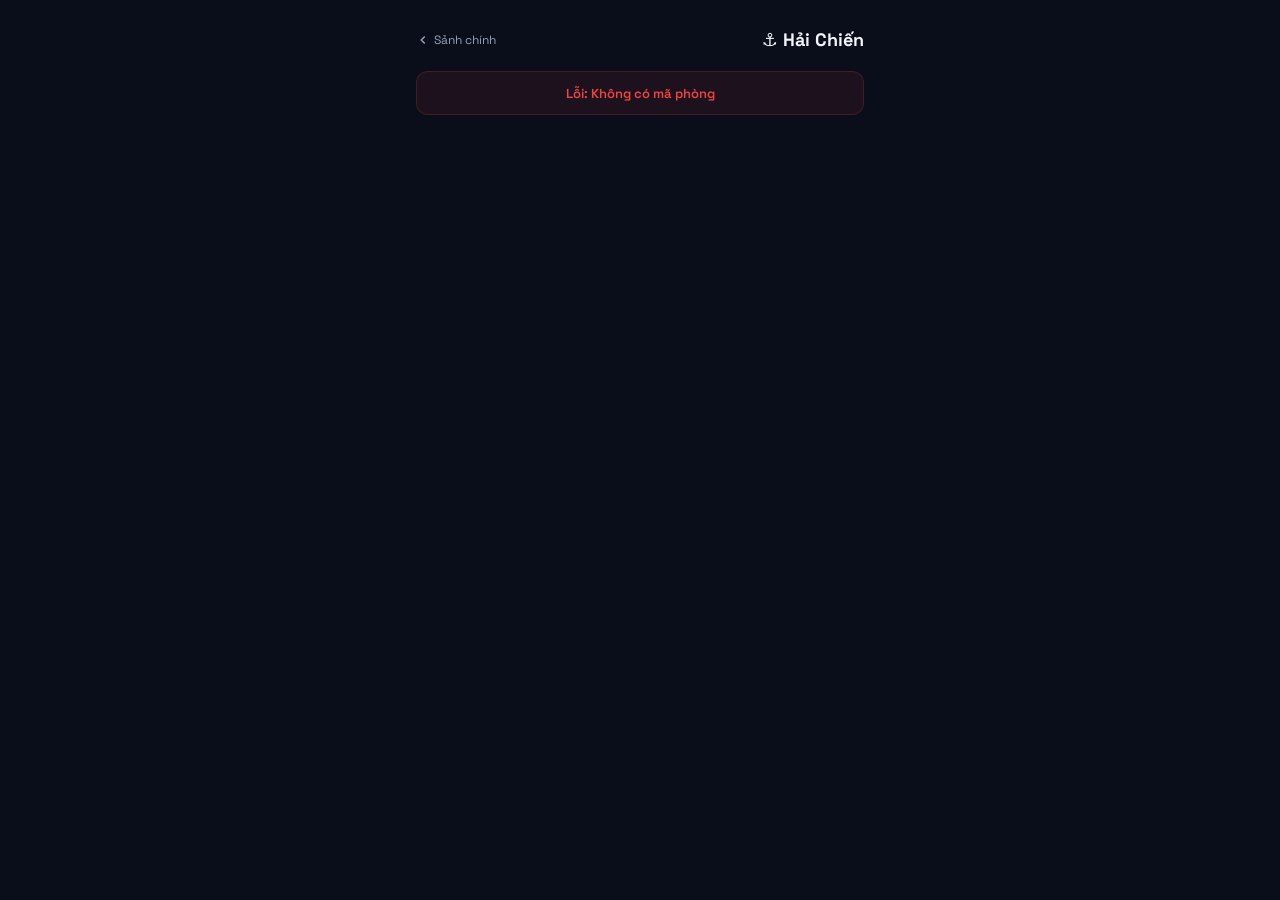
==== battleship.html @ e8cee05b "feat: implement themed win/loss modal UI with animations and dynamic styling" ====
<!DOCTYPE html>
<html lang="vi">
<head>
  <meta charset="UTF-8" />
  <meta name="viewport" content="width=device-width, initial-scale=1.0, maximum-scale=1.0, user-scalable=no" />
  <meta name="description" content="Hải Chiến - Battleship Online 2 người chơi" />
  <meta name="theme-color" content="#0a0e1a" />
  <link rel="icon" type="image/png" href="img/nghuy.png" />
  <title>Hải Chiến — Battleship</title>
  <style>
    @import url('https://fonts.googleapis.com/css2?family=Space+Grotesk:wght@400;500;600;700&display=swap');
    :root {
      --bg: #0a0e1a; --bg-card: #111827; --bg-cell: #1e293b; --border: #1e293b;
      --text: #f1f5f9; --text-muted: #94a3b8; --text-dim: #475569;
      --accent: #3b82f6; --accent-glow: rgba(59,130,246,0.15);
      --ship: #6366f1; --hit: #ef4444; --miss: #475569;
      --water: #0c4a6e; --water-light: #0e7490;
      --cell-size: min(8.5vw, 36px);
    }
    * { margin:0; padding:0; box-sizing:border-box; font-family:'Space Grotesk',system-ui,sans-serif; -webkit-tap-highlight-color:transparent; }
    body { background:var(--bg); color:var(--text); min-height:100vh; user-select:none; -webkit-user-select:none; }
    .container { max-width:480px; margin:0 auto; padding:16px; min-height:100vh; display:flex; flex-direction:column; }
    .header { display:flex; align-items:center; justify-content:space-between; padding:12px 0; margin-bottom:8px; }
    .header h1 { font-size:18px; font-weight:700; }
    .header-back { background:none; border:none; color:var(--text-muted); cursor:pointer; display:flex; align-items:center; gap:4px; font-size:12px; font-family:inherit; transition:color 0.2s; text-decoration:none; }
    .header-back:hover { color:var(--text); }

    .status-bar {
      background:var(--bg-card); border:1px solid var(--border); border-radius:12px;
      padding:12px 16px; margin-bottom:12px; text-align:center; font-size:13px; font-weight:600;
      color:var(--text-muted); min-height:44px; display:flex; align-items:center; justify-content:center;
      transition:all 0.3s ease;
    }
    .status-bar.hit { color:var(--hit); background:rgba(239,68,68,0.08); border-color:rgba(239,68,68,0.2); }
    .status-bar.miss { color:var(--miss); }
    .status-bar.info { color:var(--accent); background:var(--accent-glow); border-color:rgba(59,130,246,0.2); }
    .status-bar.success { color:#22c55e; background:rgba(34,197,94,0.08); border-color:rgba(34,197,94,0.2); }
    .status-bar.waiting { color:#f59e0b; background:rgba(245,158,11,0.08); border-color:rgba(245,158,11,0.2); }

    .grid-wrapper { display:flex; flex-direction:column; align-items:center; }
    .grid-label { font-size:11px; font-weight:600; color:var(--text-dim); text-transform:uppercase; letter-spacing:2px; margin-bottom:8px; }
    .grid-container { display:flex; flex-direction:column; gap:0; }
    .grid-header { display:flex; gap:0; margin-left:calc(var(--cell-size) + 2px); margin-bottom:2px; }
    .grid-header span { width:var(--cell-size); height:16px; display:flex; align-items:center; justify-content:center; font-size:10px; font-weight:600; color:var(--text-dim); margin-right:2px; }
    .grid-row { display:flex; gap:0; align-items:center; margin-bottom:2px; }
    .row-label { width:var(--cell-size); height:var(--cell-size); display:flex; align-items:center; justify-content:center; font-size:10px; font-weight:600; color:var(--text-dim); margin-right:2px; }

    .cell {
      width:var(--cell-size); height:var(--cell-size); background:var(--water);
      border:1px solid rgba(14,116,144,0.3); border-radius:4px; cursor:pointer;
      transition:all 0.15s ease; display:flex; align-items:center; justify-content:center;
      font-size:14px; font-weight:700; margin-right:2px; position:relative; overflow:hidden;
    }
    .cell::before { content:''; position:absolute; inset:0; background:linear-gradient(135deg,rgba(255,255,255,0.05) 0%,transparent 60%); pointer-events:none; }
    .cell:hover:not(.hit):not(.miss):not(.disabled):not(.sunk) { background:var(--water-light); border-color:rgba(14,116,144,0.6); transform:scale(1.05); z-index:1; }
    .cell.disabled { cursor:default; }
    .cell.ship { background:var(--ship); border-color:rgba(99,102,241,0.5); }
    .cell.ship-start { overflow:visible !important; z-index:3; }
    .ship-overlay-img {
      position:absolute; top:0; left:0; pointer-events:none;
      object-fit:fill; filter:brightness(0) invert(1); opacity:0.8;
    }
    .ship-overlay-img.faded { opacity:0.25; z-index:1; }

    /* Timer bar */
    .timer-wrap { display:flex; align-items:center; gap:6px; margin:6px 0 8px; }
    .timer-track { flex:1; height:4px; background:rgba(255,255,255,0.06); border-radius:4px; overflow:hidden; }
    .timer-fill { height:100%; background:var(--accent); border-radius:4px; transition:width 0.3s linear; }
    .timer-fill.warning { background:#f59e0b; }
    .timer-fill.danger { background:#ef4444; }
    .timer-text { font-size:11px; font-weight:600; color:var(--text-dim); width:28px; text-align:right; font-variant-numeric:tabular-nums; }

    /* Header action buttons */
    .header-actions { display:flex; align-items:center; gap:4px; }
    .header-btn { width:28px; height:28px; display:flex; align-items:center; justify-content:center; border-radius:7px; border:none; cursor:pointer; transition:all 0.2s; font-family:inherit; }
    .header-btn-pause { background:rgba(255,255,255,0.06); color:var(--text-muted); }
    .header-btn-pause:hover { background:rgba(255,255,255,0.1); color:var(--text); }
    .header-btn-surrender { background:rgba(239,68,68,0.1); border:1px solid rgba(239,68,68,0.2); color:#f87171; }
    .header-btn-surrender:hover { background:rgba(239,68,68,0.2); }

    /* Pause modal */
    .modal-pause { position:fixed; inset:0; z-index:60; display:none; align-items:center; justify-content:center; padding:24px; background:rgba(0,0,0,0.85); backdrop-filter:blur(12px); animation:fadeIn 0.2s ease; }
    .modal-pause.active { display:flex; }
    .modal-pause-content { background:var(--bg-card); border:1px solid var(--border); border-radius:20px; padding:32px; width:100%; max-width:340px; text-align:center; }
    .modal-pause-content h2 { font-size:18px; font-weight:700; margin-bottom:8px; }
    .modal-pause-content p { color:var(--text-muted); font-size:13px; margin-bottom:24px; }

    .cell.ship-preview { background:rgba(99,102,241,0.4); border-color:rgba(99,102,241,0.6); }
    .cell.ship-preview-invalid { background:rgba(239,68,68,0.3); border-color:rgba(239,68,68,0.5); }
    .cell.hit { background:var(--hit); border-color:rgba(239,68,68,0.6); animation:hitPulse 0.4s ease; }
    .cell.hit::after { content:'✕'; color:white; font-size:16px; font-weight:700; }
    .cell.miss { background:var(--miss); border-color:rgba(71,85,105,0.5); opacity:0.7; }
    .cell.miss::after { content:'•'; color:rgba(255,255,255,0.4); font-size:20px; }
    .cell.sunk { background:#991b1b; border-color:#7f1d1d; }
    .cell.sunk::after { content:'✕'; color:#fca5a5; font-size:16px; font-weight:700; }

    @keyframes hitPulse { 0%{transform:scale(1)} 50%{transform:scale(1.2);box-shadow:0 0 16px rgba(239,68,68,0.5)} 100%{transform:scale(1)} }

    .ship-list { display:flex; flex-wrap:wrap; gap:8px; justify-content:center; margin:12px 0; }
    .ship-card {
      display:flex; flex-direction:column; align-items:center; gap:4px; padding:8px 10px;
      border-radius:10px; background:rgba(99,102,241,0.08); border:1.5px solid rgba(99,102,241,0.2);
      cursor:pointer; transition:all 0.2s; min-width:60px; position:relative;
    }
    .ship-card img { height:28px; object-fit:contain; filter:brightness(0) invert(0.7); transition:filter 0.2s; pointer-events:none; }
    .ship-card .ship-label { font-size:9px; font-weight:600; color:#a5b4fc; white-space:nowrap; }
    .ship-card.active { background:rgba(99,102,241,0.2); border-color:rgba(99,102,241,0.6); box-shadow:0 0 14px rgba(99,102,241,0.2); transform:scale(1.05); }
    .ship-card.active img { filter:brightness(0) invert(1); }
    .ship-card.placed { background:rgba(34,197,94,0.1); border-color:rgba(34,197,94,0.25); opacity:0.5; cursor:default; pointer-events:none; }
    .ship-card.placed img { filter:brightness(0) invert(0.4); }
    .ship-card.placed .ship-label { color:#86efac; text-decoration:line-through; }
    .ship-card.placed::after { content:'✓'; position:absolute; top:2px; right:4px; font-size:10px; color:#86efac; }
    .ship-tag { font-size:11px; font-weight:600; padding:5px 10px; border-radius:8px; background:rgba(99,102,241,0.1); border:1px solid rgba(99,102,241,0.25); color:#a5b4fc; transition:all 0.2s; }
    .ship-tag.active { background:rgba(99,102,241,0.2); border-color:rgba(99,102,241,0.5); color:#c7d2fe; box-shadow:0 0 10px rgba(99,102,241,0.15); }
    .ship-tag.placed { background:rgba(34,197,94,0.1); border-color:rgba(34,197,94,0.25); color:#86efac; text-decoration:line-through; opacity:0.6; }

    .btn-ready { background:linear-gradient(135deg,#22c55e,#16a34a); color:white; font-size:15px; font-weight:700; border:none; border-radius:12px; padding:14px 32px; cursor:pointer; transition:all 0.2s; letter-spacing:0.5px; width:100%; max-width:320px; margin:8px auto 0; display:none; }
    .btn-ready:hover { background:linear-gradient(135deg,#16a34a,#15803d); transform:scale(1.02); }
    .btn-ready:active { transform:scale(0.97); }
    .btn-ready.show { display:block; animation:fadeIn 0.3s ease; }

    .btn { font-family:inherit; font-size:14px; font-weight:600; border:none; border-radius:12px; padding:12px 24px; cursor:pointer; transition:all 0.2s ease; letter-spacing:0.3px; }
    .btn:active { transform:scale(0.97); }
    .btn-primary { background:var(--accent); color:white; }
    .btn-primary:hover { background:#2563eb; }
    .btn-primary:disabled { opacity:0.3; cursor:not-allowed; transform:none; }
    .btn-outline { background:transparent; color:var(--text-muted); border:1.5px solid var(--border); }
    .btn-outline:hover { border-color:#334155; color:var(--text); }
    .btn-danger { background:rgba(239,68,68,0.15); color:var(--hit); border:1px solid rgba(239,68,68,0.2); }
    .controls { display:flex; gap:8px; justify-content:center; margin:12px 0; flex-wrap:wrap; }

    .overlay { position:fixed; inset:0; z-index:100; background:rgba(0,0,0,0.92); backdrop-filter:blur(20px); display:flex; flex-direction:column; align-items:center; justify-content:center; text-align:center; padding:32px; animation:fadeIn 0.3s ease; }
    .overlay.hidden { display:none; }
    .overlay h2 { font-size:24px; font-weight:700; margin-bottom:8px; }
    .overlay p { color:var(--text-muted); font-size:14px; margin-bottom:32px; }
    .overlay .emoji { font-size:56px; margin-bottom:16px; }
    @keyframes fadeIn { from{opacity:0} to{opacity:1} }

    .scoreboard { display:flex; gap:12px; justify-content:center; margin:8px 0 12px; }
    .score-card { background:var(--bg-card); border:1px solid var(--border); border-radius:10px; padding:8px 16px; text-align:center; min-width:80px; }
    .score-card.active { border-color:var(--accent); box-shadow:0 0 12px var(--accent-glow); }
    .score-card .label { font-size:10px; color:var(--text-dim); text-transform:uppercase; letter-spacing:1px; margin-bottom:2px; }
    .score-card .value { font-size:20px; font-weight:700; }
    .score-card .sub { font-size:10px; color:var(--text-dim); margin-top:2px; }

    .waiting-dots::after { content:''; animation:dots 1.5s steps(4,end) infinite; }
    @keyframes dots { 0%{content:''} 25%{content:'.'} 50%{content:'..'} 75%{content:'...'} }

    /* My grid (small preview) */
    .my-grid-preview { margin-top:8px; }
    .my-grid-preview .grid-label { font-size:9px; margin-bottom:4px; }
    .my-grid-preview .cell { width:calc(var(--cell-size) * 0.55); height:calc(var(--cell-size) * 0.55); font-size:8px; margin-right:1px; border-radius:2px; }
    .my-grid-preview .cell::after { font-size:8px; }
    .my-grid-preview .grid-header span { width:calc(var(--cell-size) * 0.55); height:12px; font-size:7px; margin-right:1px; }
    .my-grid-preview .row-label { width:calc(var(--cell-size) * 0.55); height:calc(var(--cell-size) * 0.55); font-size:7px; margin-right:1px; }
    .my-grid-preview .grid-row { margin-bottom:1px; }
    .my-grid-preview .grid-header { margin-left:calc(var(--cell-size) * 0.55 + 1px); }
    .my-grid-preview .ship-overlay-img { opacity:0.6; }
    .my-grid-preview .cell.ship-start { overflow:visible !important; z-index:3; }

    /* Hide ships mode */
    .ships-hidden .cell.ship { background:var(--water); border-color:rgba(14,116,144,0.3); }
    .ships-hidden .ship-overlay-img { display:none !important; }

    .my-grid-toggle { display:flex; align-items:center; gap:6px; justify-content:center; margin:6px 0 2px; cursor:pointer; color:var(--text-dim); font-size:11px; font-weight:600; transition:color 0.2s; }
    .my-grid-toggle:hover { color:var(--text-muted); }
    .my-grid-toggle svg { flex-shrink:0; }

    .opponent-ships { display:flex; gap:4px; flex-wrap:wrap; justify-content:center; margin:6px 0; }
    .oship { font-size:10px; padding:3px 8px; border-radius:6px; background:rgba(99,102,241,0.1); border:1px solid rgba(99,102,241,0.2); color:#a5b4fc; }
    .oship.sunk { background:rgba(239,68,68,0.1); border-color:rgba(239,68,68,0.3); color:#fca5a5; text-decoration:line-through; }

    .btn-surrender { background:rgba(239,68,68,0.1); color:#f87171; border:1px solid rgba(239,68,68,0.2); font-size:11px; font-weight:600; padding:8px 16px; border-radius:10px; cursor:pointer; transition:all 0.2s; display:flex; align-items:center; gap:5px; margin:8px auto 0; font-family:inherit; }
    .btn-surrender:hover { background:rgba(239,68,68,0.2); border-color:rgba(239,68,68,0.4); }

    /* Waiting screen (same as GMS) */
    .screen-waiting { position:fixed; inset:0; z-index:90; background:var(--bg); display:none; flex-direction:column; align-items:center; justify-content:center; text-align:center; padding:24px; animation:fadeIn 0.25s ease; }
    .screen-waiting.active { display:flex; }
    .pulse-ring { position:relative; }
    .pulse-ring::before { content:''; position:absolute; inset:-8px; border-radius:50%; border:2px solid var(--accent); opacity:0; animation:pulseRing 2s ease-out infinite; }
    @keyframes pulseRing { 0%{transform:scale(0.8);opacity:0.6} 100%{transform:scale(1.4);opacity:0} }
    .room-code { font-size:40px; font-weight:700; letter-spacing:14px; padding-left:14px; color:var(--text); }
    .btn-back { background:transparent; color:var(--text-muted); font-weight:500; border-radius:12px; border:1.5px solid var(--border); cursor:pointer; transition:all 0.2s ease; font-size:14px; padding:10px 32px; font-family:inherit; }
    .btn-back:hover { border-color:#334155; color:var(--text); }
    .btn-back:active { transform:scale(0.97); }
    
    /* Win/Loss Modal Styles */
    .modal-overlay.win-modal { background: radial-gradient(circle at center, rgba(34,197,94,0.15) 0%, rgba(0,0,0,0.85) 100%); }
    .win-content { border-color: rgba(34,197,94,0.4) !important; box-shadow: 0 0 40px rgba(34,197,94,0.15), inset 0 0 20px rgba(34,197,94,0.05); background: linear-gradient(180deg, #111827 0%, rgba(17,24,39,0.95) 100%) !important; }
    .win-title { background: linear-gradient(135deg, #4ade80 0%, #22c55e 100%); -webkit-background-clip: text; background-clip: text; -webkit-text-fill-color: transparent; text-shadow: 0 0 20px rgba(34,197,94,0.3); }

    .modal-overlay.lose-modal { background: radial-gradient(circle at center, rgba(239,68,68,0.15) 0%, rgba(0,0,0,0.85) 100%); }
    .lose-content { border-color: rgba(239,68,68,0.4) !important; box-shadow: 0 0 40px rgba(239,68,68,0.15), inset 0 0 20px rgba(239,68,68,0.05); background: linear-gradient(180deg, #111827 0%, rgba(17,24,39,0.95) 100%) !important; }
    .lose-title { background: linear-gradient(135deg, #f87171 0%, #ef4444 100%); -webkit-background-clip: text; background-clip: text; -webkit-text-fill-color: transparent; }

    .result-icon-wrapper { position: relative; width: 80px; height: 80px; margin: 0 auto 16px; display: flex; align-items: center; justify-content: center; }
    .result-icon-bg { position: absolute; inset: 0; border-radius: 50%; opacity: 0.2; animation: pulseRing 2s infinite; }
    .win-icon-bg { background: #22c55e; }
    .lose-icon-bg { background: #ef4444; }
    .result-icon-inner { position: relative; z-index: 2; font-size: 40px; filter: drop-shadow(0 4px 8px rgba(0,0,0,0.5)); animation: modalPop2 0.5s cubic-bezier(0.175, 0.885, 0.32, 1.275) backwards; transform-origin: center; }
    @keyframes modalPop2 { from { opacity: 0; transform: scale(0.5); } to { opacity: 1; transform: scale(1); } }
  </style>
</head>
<body>

<div class="container" id="app">
  <div class="header">
    <a href="index.html" class="header-back">
      <svg width="14" height="14" viewBox="0 0 24 24" fill="none" stroke="currentColor" stroke-width="2.5"><path d="M15 18l-6-6 6-6"/></svg>
      Sảnh chính
    </a>
    <h1>⚓ Hải Chiến</h1>
    <div class="header-actions" id="battle-actions" style="display:none">
      <button class="header-btn header-btn-pause" id="btn-bs-pause" onclick="bsPause()" title="Tạm dừng">
        <svg width="12" height="12" viewBox="0 0 24 24" fill="currentColor" stroke="none"><path d="M6 4h4v16H6zM14 4h4v16h-4z"/></svg>
      </button>
      <button class="header-btn header-btn-surrender" id="btn-bs-surrender2" onclick="confirmSurrender()" title="Đầu hàng">
        <svg width="12" height="12" viewBox="0 0 24 24" fill="none" stroke="currentColor" stroke-width="2.5" stroke-linecap="round"><path d="M4 15s1-1 4-1 5 2 8 2 4-1 4-1V3s-1 1-4 1-5-2-8-2-4 1-4 1z"/><line x1="4" y1="22" x2="4" y2="15"/></svg>
      </button>
    </div>
  </div>
  <div class="status-bar" id="status">Đang kết nối<span class="waiting-dots"></span></div>
  <div class="timer-wrap" id="bs-timer" style="display:none">
    <div class="timer-track"><div class="timer-fill" id="bs-timer-bar" style="width:100%"></div></div>
    <span class="timer-text" id="bs-timer-text">60s</span>
  </div>
  <div class="grid-wrapper" id="grid-area"></div>
  <div id="ship-list-area" class="ship-list" style="display:none"></div>
  <div class="controls" id="controls"></div>
  <button class="btn-ready" id="btn-ready" onclick="submitShips()">⚓ Sẵn sàng chiến đấu!</button>
  <div id="scoreboard" style="display:none">
    <div class="scoreboard">
      <div class="score-card" id="sc-p1"><div class="label">Bạn</div><div class="value" id="score-me">0</div><div class="sub"><span id="hits-me">0</span>/15 trúng</div></div>
      <div class="score-card" id="sc-p2"><div class="label">Đối thủ</div><div class="value" id="score-opp">0</div><div class="sub"><span id="hits-opp">0</span>/15 trúng</div></div>
    </div>
    <div class="opponent-ships" id="opponent-ships"></div>
  </div>

  <div id="my-grid-area" class="my-grid-preview ships-hidden"></div>
  <div class="my-grid-toggle" id="my-grid-toggle" onclick="toggleMyGrid()" style="display:none">
    <svg id="eye-icon-off" width="14" height="14" viewBox="0 0 24 24" fill="none" stroke="currentColor" stroke-width="2" stroke-linecap="round"><path d="M17.94 17.94A10.07 10.07 0 0 1 12 20c-7 0-11-8-11-8a18.45 18.45 0 0 1 5.06-5.94M9.9 4.24A9.12 9.12 0 0 1 12 4c7 0 11 8 11 8a18.5 18.5 0 0 1-2.16 3.19m-6.72-1.07a3 3 0 1 1-4.24-4.24"/><line x1="1" y1="1" x2="23" y2="23"/></svg>
    <svg id="eye-icon-on" width="14" height="14" viewBox="0 0 24 24" fill="none" stroke="currentColor" stroke-width="2" stroke-linecap="round" style="display:none"><path d="M1 12s4-8 11-8 11 8 11 8-4 8-11 8-11-8-11-8z"/><circle cx="12" cy="12" r="3"/></svg>
    <span id="eye-label">Hiện tàu của bạn</span>
  </div>
</div>

<!-- WAITING SCREEN (same design as GMS) -->
<div class="screen-waiting" id="bs-waiting-screen">
  <div>
    <div style="width:56px;height:56px;margin:0 auto 32px;border-radius:50%;background:rgba(59,130,246,0.1);display:flex;align-items:center;justify-content:center" class="pulse-ring">
      <div style="width:16px;height:16px;border-radius:50%;background:#3b82f6"></div>
    </div>
    <h2 style="font-size:18px;font-weight:600;margin-bottom:4px">Đang chờ đối thủ</h2>
    <p style="color:#94a3b8;font-size:14px;margin-bottom:32px">Gửi mã phòng cho bạn bè<span class="waiting-dots"></span></p>
    <div style="margin-bottom:40px">
      <p style="font-size:11px;color:#475569;text-transform:uppercase;letter-spacing:3px;margin-bottom:12px">Mã phòng</p>
      <div class="room-code" id="bs-room-code">---</div>
    </div>
    <button class="btn-back" onclick="cancelBsRoom()">Trở về</button>
  </div>
</div>

<!-- PAUSE MODAL -->
<div class="modal-pause" id="bs-pause-modal">
  <div class="modal-pause-content">
    <div style="width:48px;height:48px;margin:0 auto 12px;border-radius:50%;background:rgba(255,255,255,0.04);display:flex;align-items:center;justify-content:center;border:1px solid var(--border)">
      <svg width="20" height="20" viewBox="0 0 24 24" fill="var(--text-muted)" stroke="none"><path d="M6 4h4v16H6zM14 4h4v16h-4z"/></svg>
    </div>
    <h2>Trò chơi tạm dừng</h2>
    <p id="bs-pause-text">Cả hai cùng nhấn Tiếp tục để chơi tiếp.</p>
    <button class="btn btn-primary" style="width:100%;padding:14px" onclick="bsResume()">Tiếp tục chơi</button>
  </div>
</div>

<div class="overlay hidden modal-overlay" id="overlay">
  <div id="overlay-content" class="modal-content bg-[#111827] rounded-3xl p-8 w-full max-w-sm text-center border border-slate-800 relative overflow-hidden">
    <div class="result-icon-wrapper">
      <div id="overlay-emoji-bg" class="result-icon-bg"></div>
      <div id="overlay-emoji" class="result-icon-inner text-5xl"></div>
    </div>
    <h2 id="overlay-title" class="text-2xl font-bold mb-2"></h2>
    <p id="overlay-desc" class="text-slate-400 text-sm mb-8 px-2 leading-relaxed"></p>
    <button class="btn btn-primary w-full py-4 text-base tracking-wide" id="overlay-btn" onclick="dismissOverlay()">OK</button>
  </div>
</div>

<script>
// ============================================
// 🚢 BATTLESHIP ONLINE — PHP/MySQL Backend
// ============================================

const API_URL = 'api.php';
const GRID_SIZE = 10;
const TOTAL_SHIP_CELLS = 15;
const COLS = 'ABCDEFGHIJ';
const ROWS_LABEL = COLS;
const COLS_LABEL = [1,2,3,4,5,6,7,8,9,10];
const POLL_MS = 1200;

const SHIPS = [
  { name: 'Thuyền 5', size: 5, id: 'thuyen5', img: 'img/thuyen5.PNG' },
  { name: 'Thuyền 4', size: 4, id: 'thuyen4', img: 'img/thuyen4.PNG' },
  { name: 'Thuyền 3', size: 3, id: 'thuyen3', img: 'img/thuyen3.PNG' },
  { name: 'Thuyền 2', size: 2, id: 'thuyen2', img: 'img/thuyen2.PNG' },
  { name: 'Thuyền 1', size: 1, id: 'thuyen1', img: 'img/thuyen1.PNG' },
];

// ─── Player ID ───
let myPlayerId = localStorage.getItem('gms_player_id');
if (!myPlayerId) {
  myPlayerId = 'p_' + Math.random().toString(36).substring(2, 12);
  localStorage.setItem('gms_player_id', myPlayerId);
}

// ─── State ───
const urlParams = new URLSearchParams(window.location.search);
let roomId = urlParams.get('room') || null;
let myRole = null;
let phase = 'connecting'; // connecting, placement, waiting_opponent, battle, finished
let currentShipIdx = 0;
let isVertical = false;
let hoverCells = [];
let placedShips = []; // ships placed locally before submit
let myGrid = []; // 10x10 for my ships
let attackGrid = []; // 10x10 tracking my shots on opponent
let myShipsData = []; // from server
let isMyTurn = false;
let pollInterval = null;
let lastShotId = 0;
let overlayCallback = null;
let firing = false;
let bsTimerRAF = null;
let bsTurnStart = null;
let bsIsPaused = false;
let myGridVisible = false;
const BS_TURN_DURATION = 60;

// ============================================
// API HELPER
// ============================================
async function api(action, params = {}) {
  params.action = action;
  params.player_id = myPlayerId;
  const resp = await fetch(API_URL, { method: 'POST', headers: { 'Content-Type': 'application/json' }, body: JSON.stringify(params) });
  return resp.json();
}

// ============================================
// INIT
// ============================================
function initGrids() {
  myGrid = Array.from({ length: 10 }, () => Array.from({ length: 10 }, () => ({ ship: null, hit: false })));
  attackGrid = Array.from({ length: 10 }, () => Array.from({ length: 10 }, () => ({ hit: false, isHit: false, shipId: null })));
}

// ============================================
// AUTO CONNECT
// ============================================
(async function autoConnect() {
  if (!roomId) {
    setStatus('Lỗi: Không có mã phòng', 'hit');
    return;
  }
  try {
    const data = await api('bs_get_room', { room_id: roomId });
    if (data.error) { setStatus('Phòng không tồn tại', 'hit'); return; }
    const room = data.room;
    myRole = room.my_role;

    if (room.status === 'waiting') {
      setStatus('Đang chờ đối thủ<span class="waiting-dots"></span>', 'waiting');
      showRoomCode(roomId);
      startPolling('waitForPlayer');
    } else if (room.status === 'placement') {
      if ((myRole === 'player1' && room.player1_ready) || (myRole === 'player2' && room.player2_ready)) {
        setStatus('Đang chờ đối thủ đặt tàu<span class="waiting-dots"></span>', 'waiting');
        startPolling('waitForGame');
      } else {
        startPlacement();
      }
    } else if (room.status === 'playing') {
      enterBattle(room);
    } else if (room.status === 'finished') {
      setStatus('Trò chơi đã kết thúc', '');
      document.getElementById('controls').innerHTML = '<button class="btn btn-primary" onclick="backToLobby()">Về sảnh chính</button>';
    }
  } catch (err) {
    console.error(err);
    setStatus('Lỗi kết nối server', 'hit');
  }
})();

// ============================================
// POLLING
// ============================================
function startPolling(mode) {
  stopPolling();
  pollInterval = setInterval(async () => {
    try {
      const data = await api('bs_get_room', { room_id: roomId });
      if (data.error) { stopPolling(); return; }
      const room = data.room;
      myRole = room.my_role;

      if (mode === 'waitForPlayer') {
        if (room.player2_id) {
          stopPolling();
          startPlacement();
        }
      } else if (mode === 'waitForGame') {
        if (room.status === 'playing') {
          stopPolling();
          enterBattle(room);
        }
      } else if (mode === 'battle') {
        const wasMyTurn = isMyTurn;
        isMyTurn = (room.current_turn === myRole);

        // Update scores
        updateScoreboard(room);

        // Fetch new shots
        const shotData = await api('bs_get_shots', { room_id: roomId, after_id: lastShotId });
        if (shotData.shots && shotData.shots.length > 0) {
          shotData.shots.forEach(s => {
            lastShotId = Math.max(lastShotId, parseInt(s.id));
            const r = parseInt(s.row), c = parseInt(s.col);
            if (s.player === myRole) {
              // My shot on opponent
              attackGrid[r][c] = { hit: true, isHit: !!parseInt(s.is_hit), shipId: s.ship_id };
            } else {
              // Opponent shot on me
              myGrid[r][c].hit = true;
            }
          });
          renderBattleGrids(room);
        }

        // Update turn UI
        updateTurnStatus(room);

        if (room.status === 'finished') {
          stopPolling();
          phase = 'finished';
          const iWon = room.winner === myRole;
          showOverlay(iWon ? '🏆' : '😞', iWon ? 'Chiến Thắng!' : 'Thua Cuộc!',
            iWon ? 'Bạn đã tiêu diệt toàn bộ hạm đội đối phương!' : 'Đối thủ đã tiêu diệt hạm đội của bạn!',
            'Về sảnh chính', () => backToLobby());
        }
      }
    } catch (err) { console.error('Poll error:', err); }
  }, POLL_MS);
}

function stopPolling() { if (pollInterval) { clearInterval(pollInterval); pollInterval = null; } }

// ============================================
// PLACEMENT PHASE
// ============================================
function startPlacement() {
  phase = 'placement';
  initGrids();
  placedShips = [];
  currentShipIdx = 0;
  isVertical = false;
  renderPlacementGrid();
  renderShipList();
  updatePlacementStatus();

  document.getElementById('controls').innerHTML = `
    <button class="btn btn-outline" id="btn-rotate" onclick="toggleRotation()">🔄 Xoay (Ngang)</button>
    <button class="btn btn-outline" onclick="undoLastShip()" id="btn-undo" style="display:none">↩ Hoàn tác</button>
    <button class="btn btn-danger" onclick="resetPlacement()">↺ Đặt lại</button>
  `;
  document.getElementById('ship-list-area').style.display = 'flex';
  document.getElementById('scoreboard').style.display = 'none';
  document.getElementById('my-grid-area').innerHTML = '';
  document.getElementById('bs-waiting-screen').classList.remove('active');
  document.getElementById('app').style.display = '';
  document.getElementById('battle-actions').style.display = 'none';
  document.getElementById('bs-timer').style.display = 'none';
  document.getElementById('my-grid-toggle').style.display = 'none';
  document.getElementById('btn-ready').classList.remove('show');
}

function renderPlacementGrid() {
  const area = document.getElementById('grid-area');
  area.innerHTML = '';
  const wrapper = document.createElement('div');
  wrapper.className = 'grid-wrapper';
  const label = document.createElement('div');
  label.className = 'grid-label';
  label.textContent = 'Đặt tàu của bạn';
  wrapper.appendChild(label);
  wrapper.appendChild(buildGridDOM(myGrid, 'placement'));
  area.appendChild(wrapper);
  // Add ship image overlays on grid
  addShipOverlays('#grid-area', placedShips);
}

function addShipOverlays(containerSelector, ships, faded) {
  if (!ships || ships.length === 0) return;
  const isSmall = containerSelector.includes('my-grid');
  const gapPx = isSmall ? 1 : 2;
  ships.forEach(ship => {
    const shipDef = SHIPS.find(s => s.id === ship.ship_id || s.id === ship.id);
    if (!shipDef) return;
    const sr = parseInt(ship.start_row), sc = parseInt(ship.start_col);
    const startCell = document.querySelector(`${containerSelector} .cell[data-r="${sr}"][data-c="${sc}"]`);
    if (!startCell) return;

    startCell.classList.add('ship-start');

    const img = document.createElement('img');
    img.src = shipDef.img;
    img.className = 'ship-overlay-img' + (faded ? ' faded' : '');
    img.draggable = false;

    const sz = parseInt(ship.size);
    const sizeCalc = sz === 1
      ? (isSmall ? 'calc(var(--cell-size) * 0.55)' : 'var(--cell-size)')
      : `calc(${sz} * (${isSmall ? 'var(--cell-size) * 0.55' : 'var(--cell-size)'} + ${gapPx}px) - ${gapPx}px)`;

    if (ship.is_vertical) {
      img.style.width = sizeCalc;
      img.style.height = '100%';
      img.style.transformOrigin = '0 0';
      img.style.transform = 'rotate(90deg) translateY(-100%)';
    } else {
      img.style.width = sizeCalc;
      img.style.height = '100%';
    }

    startCell.appendChild(img);
  });
}

function buildGridDOM(grid, mode, isSmall) {
  const container = document.createElement('div');
  container.className = 'grid-container';
  const headerRow = document.createElement('div');
  headerRow.className = 'grid-header';
  for (let c = 0; c < GRID_SIZE; c++) { const s = document.createElement('span'); s.textContent = COLS_LABEL[c]; headerRow.appendChild(s); }
  container.appendChild(headerRow);

  for (let r = 0; r < GRID_SIZE; r++) {
    const row = document.createElement('div');
    row.className = 'grid-row';
    const rl = document.createElement('div');
    rl.className = 'row-label';
    rl.textContent = ROWS_LABEL[r];
    row.appendChild(rl);

    for (let c = 0; c < GRID_SIZE; c++) {
      const cell = document.createElement('div');
      cell.className = 'cell';
      cell.dataset.r = r;
      cell.dataset.c = c;
      const data = grid[r][c];

      if (mode === 'placement') {
        if (data.ship) cell.classList.add('ship');
        cell.addEventListener('click', () => placeShipAt(r, c));
        cell.addEventListener('mouseenter', () => previewShip(r, c));
        cell.addEventListener('mouseleave', clearPreview);
      } else if (mode === 'attack') {
        if (data.hit) {
          if (data.isHit) {
            // Check sunk
            const sunkShips = getSunkShipIds();
            if (data.shipId && sunkShips.has(data.shipId)) cell.classList.add('sunk');
            else cell.classList.add('hit');
          } else {
            cell.classList.add('miss');
          }
          cell.classList.add('disabled');
        } else if (!isSmall) {
          cell.addEventListener('click', () => fireAt(r, c));
        }
      } else if (mode === 'myview') {
        if (data.hit && data.ship) cell.classList.add('hit');
        else if (data.hit) cell.classList.add('miss');
        else if (data.ship) cell.classList.add('ship');
        cell.classList.add('disabled');
      }
      row.appendChild(cell);
    }
    container.appendChild(row);
  }
  return container;
}

function renderShipList() {
  const area = document.getElementById('ship-list-area');
  area.innerHTML = '';
  SHIPS.forEach((ship, idx) => {
    const card = document.createElement('div');
    card.className = 'ship-card';
    if (idx === currentShipIdx) card.classList.add('active');
    else if (idx < currentShipIdx) card.classList.add('placed');
    else {
      card.style.opacity = '0.4';
      card.style.pointerEvents = 'none';
    }
    const img = document.createElement('img');
    img.src = ship.img;
    img.alt = ship.name;
    img.draggable = false;
    card.appendChild(img);
    const label = document.createElement('div');
    label.className = 'ship-label';
    label.textContent = `${ship.name} (${ship.size})`;
    card.appendChild(label);
    // Allow clicking to select this ship (only if not placed yet)
    if (idx >= currentShipIdx) {
      card.addEventListener('click', () => {
        if (idx === currentShipIdx) return; // already selected
      });
    }
    area.appendChild(card);
  });
}

function updatePlacementStatus() {
  if (currentShipIdx < SHIPS.length) {
    const ship = SHIPS[currentShipIdx];
    setStatus(`Đặt ${ship.name} (${ship.size} ô)`, 'info');
  }
}

function toggleRotation() {
  isVertical = !isVertical;
  const btn = document.getElementById('btn-rotate');
  if (btn) btn.textContent = isVertical ? '🔄 Xoay (Dọc)' : '🔄 Xoay (Ngang)';
  clearPreview();
}

function resetPlacement() {
  initGrids();
  placedShips = [];
  currentShipIdx = 0;
  renderPlacementGrid();
  renderShipList();
  updatePlacementStatus();
  document.getElementById('btn-ready').classList.remove('show');
  const undoBtn = document.getElementById('btn-undo');
  if (undoBtn) undoBtn.style.display = 'none';
}

function undoLastShip() {
  if (currentShipIdx <= 0) return;
  currentShipIdx--;
  const lastPlaced = placedShips.pop();
  // Remove ship from grid
  if (lastPlaced) {
    const cells = getShipCells(lastPlaced.start_row, lastPlaced.start_col, lastPlaced.size, lastPlaced.is_vertical);
    cells.forEach(({ r, c }) => { myGrid[r][c].ship = null; });
  }
  renderPlacementGrid();
  renderShipList();
  updatePlacementStatus();
  document.getElementById('btn-ready').classList.remove('show');
  const undoBtn = document.getElementById('btn-undo');
  if (undoBtn) undoBtn.style.display = currentShipIdx > 0 ? '' : 'none';
}

function getShipCells(r, c, size, vert) {
  const cells = [];
  for (let i = 0; i < size; i++) cells.push({ r: vert ? r + i : r, c: vert ? c : c + i });
  return cells;
}

function isValidPlacement(cells) {
  return cells.every(({ r, c }) => r >= 0 && r < GRID_SIZE && c >= 0 && c < GRID_SIZE && !myGrid[r][c].ship);
}

function previewShip(r, c) {
  if (currentShipIdx >= SHIPS.length) return;
  clearPreview();
  const cells = getShipCells(r, c, SHIPS[currentShipIdx].size, isVertical);
  const valid = isValidPlacement(cells);
  cells.forEach(({ r: cr, c: cc }) => {
    if (cr >= 0 && cr < GRID_SIZE && cc >= 0 && cc < GRID_SIZE) {
      const el = document.querySelector(`#grid-area .cell[data-r="${cr}"][data-c="${cc}"]`);
      if (el && !el.classList.contains('ship')) { el.classList.add(valid ? 'ship-preview' : 'ship-preview-invalid'); hoverCells.push(el); }
    }
  });
}

function clearPreview() { hoverCells.forEach(el => el.classList.remove('ship-preview', 'ship-preview-invalid')); hoverCells = []; }

function placeShipAt(r, c) {
  if (currentShipIdx >= SHIPS.length) return;
  const ship = SHIPS[currentShipIdx];
  const cells = getShipCells(r, c, ship.size, isVertical);
  if (!isValidPlacement(cells)) return;

  cells.forEach(({ r: cr, c: cc }) => { myGrid[cr][cc].ship = ship.id; });
  placedShips.push({ ...ship, ship_id: ship.id, ship_name: ship.name, start_row: r, start_col: c, is_vertical: isVertical });
  currentShipIdx++;
  clearPreview();

  const undoBtn = document.getElementById('btn-undo');
  if (undoBtn) undoBtn.style.display = '';

  if (currentShipIdx >= SHIPS.length) {
    // All ships placed — show confirm button
    setStatus('✅ Đã đặt hết tàu! Bấm "Sẵn sàng" để bắt đầu', 'success');
    document.getElementById('btn-ready').classList.add('show');
    renderPlacementGrid();
    renderShipList();
  } else {
    renderPlacementGrid();
    renderShipList();
    updatePlacementStatus();
  }
}

async function submitShips() {
  setStatus('Đang gửi vị trí tàu<span class="waiting-dots"></span>', 'info');
  document.getElementById('controls').innerHTML = '';
  document.getElementById('ship-list-area').style.display = 'none';
  document.getElementById('btn-ready').classList.remove('show');

  try {
    const data = await api('bs_place_ships', { room_id: roomId, ships: placedShips });
    if (data.error) {
      setStatus(data.error, 'hit');
      startPlacement(); // retry
      return;
    }
    setStatus('Đang chờ đối thủ đặt tàu<span class="waiting-dots"></span>', 'waiting');
    startPolling('waitForGame');
  } catch (err) {
    console.error(err);
    setStatus('Lỗi kết nối', 'hit');
  }
}

// ============================================
// BATTLE PHASE
// ============================================
function enterBattle(room) {
  phase = 'battle';
  initGrids();
  lastShotId = 0;

  // Rebuild myGrid from server data
  myShipsData = room.my_ships || [];
  myShipsData.forEach(s => {
    const sr = parseInt(s.start_row), sc = parseInt(s.start_col), sz = parseInt(s.size), vert = !!parseInt(s.is_vertical);
    for (let i = 0; i < sz; i++) {
      const r = vert ? sr + i : sr, c = vert ? sc : sc + i;
      if (r < GRID_SIZE && c < GRID_SIZE) myGrid[r][c].ship = s.ship_id;
    }
  });

  isMyTurn = (room.current_turn === myRole);

  document.getElementById('ship-list-area').style.display = 'none';
  document.getElementById('scoreboard').style.display = 'block';
  document.getElementById('controls').innerHTML = '';
  document.getElementById('bs-waiting-screen').classList.remove('active');
  document.getElementById('app').style.display = '';
  document.getElementById('battle-actions').style.display = 'flex';
  document.getElementById('bs-timer').style.display = 'flex';
  document.getElementById('btn-ready').classList.remove('show');
  document.getElementById('my-grid-toggle').style.display = 'flex';
  myGridVisible = false;
  document.getElementById('my-grid-area').classList.add('ships-hidden');
  updateEyeIcon();

  // Load existing shots
  loadAllShots(room).then(() => {
    renderBattleGrids(room);
    updateTurnStatus(room);
    startPolling('battle');
  });
}

async function loadAllShots(room) {
  const data = await api('bs_get_shots', { room_id: roomId, after_id: 0 });
  if (data.shots) {
    data.shots.forEach(s => {
      lastShotId = Math.max(lastShotId, parseInt(s.id));
      const r = parseInt(s.row), c = parseInt(s.col);
      if (s.player === myRole) {
        attackGrid[r][c] = { hit: true, isHit: !!parseInt(s.is_hit), shipId: s.ship_id };
      } else {
        myGrid[r][c].hit = true;
      }
    });
  }
}

function getSunkShipIds() {
  const el = document.getElementById('opponent-ships');
  const sunk = new Set();
  // Rebuild from attackGrid — get ship_ids where all cells hit
  // We'll track from the opponent_ships data in the room
  return sunk; // Will be updated via room data
}

function renderBattleGrids(room) {
  // Attack grid (opponent)
  const area = document.getElementById('grid-area');
  area.innerHTML = '';
  const wrapper = document.createElement('div');
  wrapper.className = 'grid-wrapper';
  const label = document.createElement('div');
  label.className = 'grid-label';
  label.textContent = 'Bản đồ đối thủ';
  wrapper.appendChild(label);
  wrapper.appendChild(buildGridDOM(attackGrid, 'attack', false));
  area.appendChild(wrapper);

  // My grid (small preview)
  const myArea = document.getElementById('my-grid-area');
  myArea.innerHTML = '';
  const mw = document.createElement('div');
  mw.className = 'grid-wrapper my-grid-preview';
  const ml = document.createElement('div');
  ml.className = 'grid-label';
  ml.textContent = 'Bản đồ của bạn';
  mw.appendChild(ml);
  mw.appendChild(buildGridDOM(myGrid, 'myview', true));
  myArea.appendChild(mw);
  // Add ship overlays on my grid preview
  addShipOverlays('#my-grid-area', myShipsData.map(s => ({
    ship_id: s.ship_id, size: parseInt(s.size),
    start_row: parseInt(s.start_row), start_col: parseInt(s.start_col),
    is_vertical: !!parseInt(s.is_vertical)
  })));

  // Opponent ships status
  if (room && room.opponent_ships) {
    const osh = document.getElementById('opponent-ships');
    osh.innerHTML = '';
    room.opponent_ships.forEach(s => {
      const tag = document.createElement('div');
      tag.className = 'oship' + (parseInt(s.is_sunk) ? ' sunk' : '');
      tag.textContent = `${s.ship_name} (${s.size})`;
      osh.appendChild(tag);
    });

    // Update sunk styling on attack grid + show sunk ship images
    const sunkIds = new Set(room.opponent_ships.filter(s => parseInt(s.is_sunk)).map(s => s.ship_id));
    document.querySelectorAll('#grid-area .cell.hit').forEach(cell => {
      const r = parseInt(cell.dataset.r), c = parseInt(cell.dataset.c);
      if (attackGrid[r][c].shipId && sunkIds.has(attackGrid[r][c].shipId)) {
        cell.classList.remove('hit');
        cell.classList.add('sunk');
      }
    });

    // Show faded ship images for sunk ships on attack grid
    const sunkShipOverlays = room.opponent_ships.filter(s => parseInt(s.is_sunk)).map(s => {
      const cells = [];
      for (let r = 0; r < GRID_SIZE; r++) {
        for (let c = 0; c < GRID_SIZE; c++) {
          if (attackGrid[r][c].shipId === s.ship_id && attackGrid[r][c].hit) cells.push({ r, c });
        }
      }
      if (cells.length === 0) return null;
      const minR = Math.min(...cells.map(p => p.r)), minC = Math.min(...cells.map(p => p.c));
      const isVert = cells.length > 1 && cells.every(p => p.c === minC);
      return { ship_id: s.ship_id, size: parseInt(s.size), start_row: minR, start_col: minC, is_vertical: isVert };
    }).filter(Boolean);
    addShipOverlays('#grid-area', sunkShipOverlays, true);
  }
}

function updateTurnStatus(room) {
  isMyTurn = (room.current_turn === myRole);
  if (room.status === 'finished') return;

  // Check pause
  if (room.is_paused) {
    bsIsPaused = true;
    document.getElementById('bs-pause-modal').classList.add('active');
  } else {
    bsIsPaused = false;
    document.getElementById('bs-pause-modal').classList.remove('active');
  }

  if (isMyTurn) {
    setStatus('🎯 Lượt bắn của bạn — Chọn ô để bắn!', 'info');
    document.getElementById('bs-timer').style.display = 'flex';
  } else {
    setStatus('⏳ Đang chờ đối thủ bắn<span class="waiting-dots"></span>', 'waiting');
    document.getElementById('bs-timer').style.display = 'none';
  }

  // Start timer from server turn_start_time
  if (room.turn_start_time && isMyTurn && !bsIsPaused) {
    startBsTimer(room.turn_start_time);
  }
}

function updateScoreboard(room) {
  const myHits = (myRole === 'player1') ? room.player1_hits : room.player2_hits;
  const oppHits = (myRole === 'player1') ? room.player2_hits : room.player1_hits;
  document.getElementById('score-me').textContent = myHits;
  document.getElementById('score-opp').textContent = oppHits;
  document.getElementById('hits-me').textContent = myHits;
  document.getElementById('hits-opp').textContent = oppHits;
  document.getElementById('sc-p1').classList.toggle('active', isMyTurn);
  document.getElementById('sc-p2').classList.toggle('active', !isMyTurn);
}

// ============================================
// FIRE
// ============================================
async function fireAt(r, c) {
  if (!isMyTurn || phase !== 'battle' || firing) return;
  if (attackGrid[r][c].hit) return;

  firing = true;
  setStatus('Đang bắn...', 'info');

  try {
    const data = await api('bs_fire', { room_id: roomId, row: r, col: c });
    if (data.error) { setStatus(data.error, 'hit'); firing = false; return; }

    // Update local grid
    attackGrid[r][c] = { hit: true, isHit: data.is_hit, shipId: data.ship_id || null };

    if (data.is_hit) {
      if (data.ship_sunk) {
        setStatus(`🔥 Chìm ${data.ship_name}! Bắn tiếp!`, 'hit');
      } else {
        setStatus('🎯 Trúng đích! Bắn tiếp!', 'hit');
      }
      isMyTurn = true;
    } else {
      setStatus('💨 Trượt! Chờ đối thủ...', 'miss');
      isMyTurn = false;
    }

    // Refresh from server — reload shots to get all ship_ids
    const roomData = await api('bs_get_room', { room_id: roomId });
    if (roomData.room) {
      await loadAllShots(roomData.room);
      renderBattleGrids(roomData.room);
      updateScoreboard(roomData.room);
      if (roomData.room.status === 'finished') {
        stopPolling();
        phase = 'finished';
        const iWon = roomData.room.winner === myRole;
        setTimeout(() => {
          showOverlay(iWon ? '🏆' : '😞', iWon ? 'Chiến Thắng!' : 'Thua Cuộc!',
            iWon ? 'Bạn đã tiêu diệt toàn bộ hạm đội đối phương!' : 'Đối thủ đã tiêu diệt hạm đội của bạn!',
            'Về sảnh chính', () => backToLobby());
        }, 500);
      }
    }
  } catch (err) {
    console.error(err);
    setStatus('Lỗi kết nối', 'hit');
  }
  firing = false;
}

// ============================================
// HELPERS
// ============================================
function setStatus(html, type) {
  const el = document.getElementById('status');
  el.innerHTML = html;
  el.className = 'status-bar' + (type ? ' ' + type : '');
}

function showOverlay(type, title, desc, btnText, callback) {
  const overlay = document.getElementById('overlay');
  const content = document.getElementById('overlay-content');
  const emojiBg = document.getElementById('overlay-emoji-bg');
  const titleEl = document.getElementById('overlay-title');

  // Reset classes
  if (overlay) overlay.className = 'overlay modal-overlay';
  if (content) content.className = 'modal-content bg-[#111827] rounded-3xl p-8 w-full max-w-sm text-center border border-slate-800 relative overflow-hidden';
  if (emojiBg) emojiBg.className = 'result-icon-bg';
  if (titleEl) titleEl.className = 'text-2xl font-bold mb-2';

  let emoji = '🎮';
  if (type === 'win' || type === '🏆') {
    if (overlay) overlay.classList.add('win-modal');
    if (content) content.classList.add('win-content');
    if (emojiBg) emojiBg.classList.add('win-icon-bg');
    if (titleEl) titleEl.classList.add('win-title');
    emoji = '🏆';
  } else if (type === 'lose' || type === '😞' || type === '🏳️') {
    if (overlay) overlay.classList.add('lose-modal');
    if (content) content.classList.add('lose-content');
    if (emojiBg) emojiBg.classList.add('lose-icon-bg');
    if (titleEl) titleEl.classList.add('lose-title');
    emoji = '💀';
  } else {
    emoji = type;
  }

  document.getElementById('overlay-emoji').textContent = emoji;
  titleEl.textContent = title;
  document.getElementById('overlay-desc').textContent = desc;
  document.getElementById('overlay-btn').textContent = btnText;
  overlayCallback = callback;
  overlay.classList.remove('hidden');
}

function dismissOverlay() {
  document.getElementById('overlay').classList.add('hidden');
  if (overlayCallback) { overlayCallback(); overlayCallback = null; }
}

function toggleMyGrid() {
  myGridVisible = !myGridVisible;
  document.getElementById('my-grid-area').classList.toggle('ships-hidden', !myGridVisible);
  updateEyeIcon();
}

function updateEyeIcon() {
  document.getElementById('eye-icon-off').style.display = myGridVisible ? 'none' : '';
  document.getElementById('eye-icon-on').style.display = myGridVisible ? '' : 'none';
  document.getElementById('eye-label').textContent = myGridVisible ? 'Ẩn tàu của bạn' : 'Hiện tàu của bạn';
}

function backToLobby() {
  stopPolling();
  window.location.href = 'index.html';
}

function showRoomCode(code) {
  document.getElementById('bs-room-code').textContent = code;
  document.getElementById('bs-waiting-screen').classList.add('active');
  document.getElementById('app').style.display = 'none';
}

function hideWaitingScreen() {
  document.getElementById('bs-waiting-screen').classList.remove('active');
  document.getElementById('app').style.display = '';
}

async function cancelBsRoom() {
  stopPolling();
  if (roomId) api('bs_cancel_room', { room_id: roomId });
  window.location.href = 'index.html';
}

async function confirmSurrender() {
  if (!confirm('Bạn có chắc muốn đầu hàng? Đối thủ sẽ thắng trận này.')) return;
  const btn = document.getElementById('btn-surrender');
  btn.disabled = true;
  btn.style.opacity = '0.5';
  try {
    const data = await api('bs_surrender', { room_id: roomId });
    if (data.error) { setStatus(data.error, 'hit'); btn.disabled = false; btn.style.opacity = '1'; return; }
    stopPolling();
    phase = 'finished';
    showOverlay('🏳️', 'Đã Đầu Hàng', 'Bạn đã đầu hàng. Đối thủ thắng trận này.', 'Về sảnh chính', () => backToLobby());
  } catch (err) {
    console.error(err);
    setStatus('Lỗi kết nối', 'hit');
    btn.disabled = false;
    btn.style.opacity = '1';
  }
}

// ============================================
// TIMER
// ============================================
function startBsTimer(serverStart) {
  if (bsTimerRAF) cancelAnimationFrame(bsTimerRAF);
  bsTurnStart = serverStart;
  const bar = document.getElementById('bs-timer-bar');
  const text = document.getElementById('bs-timer-text');
  function tick() {
    if (bsIsPaused) return;
    const elapsed = (Date.now() - bsTurnStart) / 1000;
    const remaining = Math.max(0, BS_TURN_DURATION - elapsed);
    bar.style.width = (remaining / BS_TURN_DURATION) * 100 + '%';
    text.textContent = Math.ceil(remaining) + 's';
    bar.classList.remove('warning', 'danger');
    if (remaining <= 5) bar.classList.add('danger');
    else if (remaining <= 10) bar.classList.add('warning');
    if (remaining <= 0 && isMyTurn) {
      // Auto skip turn (server will handle via polling)
      return;
    }
    bsTimerRAF = requestAnimationFrame(tick);
  }
  tick();
}

// ============================================
// PAUSE / RESUME
// ============================================
async function bsPause() {
  try {
    const data = await api('bs_pause', { room_id: roomId });
    if (data.error) { setStatus(data.error, 'hit'); return; }
    bsIsPaused = true;
    document.getElementById('bs-pause-modal').classList.add('active');
  } catch (err) {
    console.error(err);
    setStatus('Lỗi kết nối', 'hit');
  }
}

async function bsResume() {
  try {
    const data = await api('bs_resume', { room_id: roomId });
    if (data.error) { setStatus(data.error, 'hit'); return; }
    document.getElementById('bs-pause-text').textContent = 'Đang chờ đối thủ xác nhận...';
  } catch (err) {
    console.error(err);
    setStatus('Lỗi kết nối', 'hit');
  }
}

console.log('⚓ Hải Chiến Online loaded! Player:', myPlayerId);
</script>
</body>
</html>
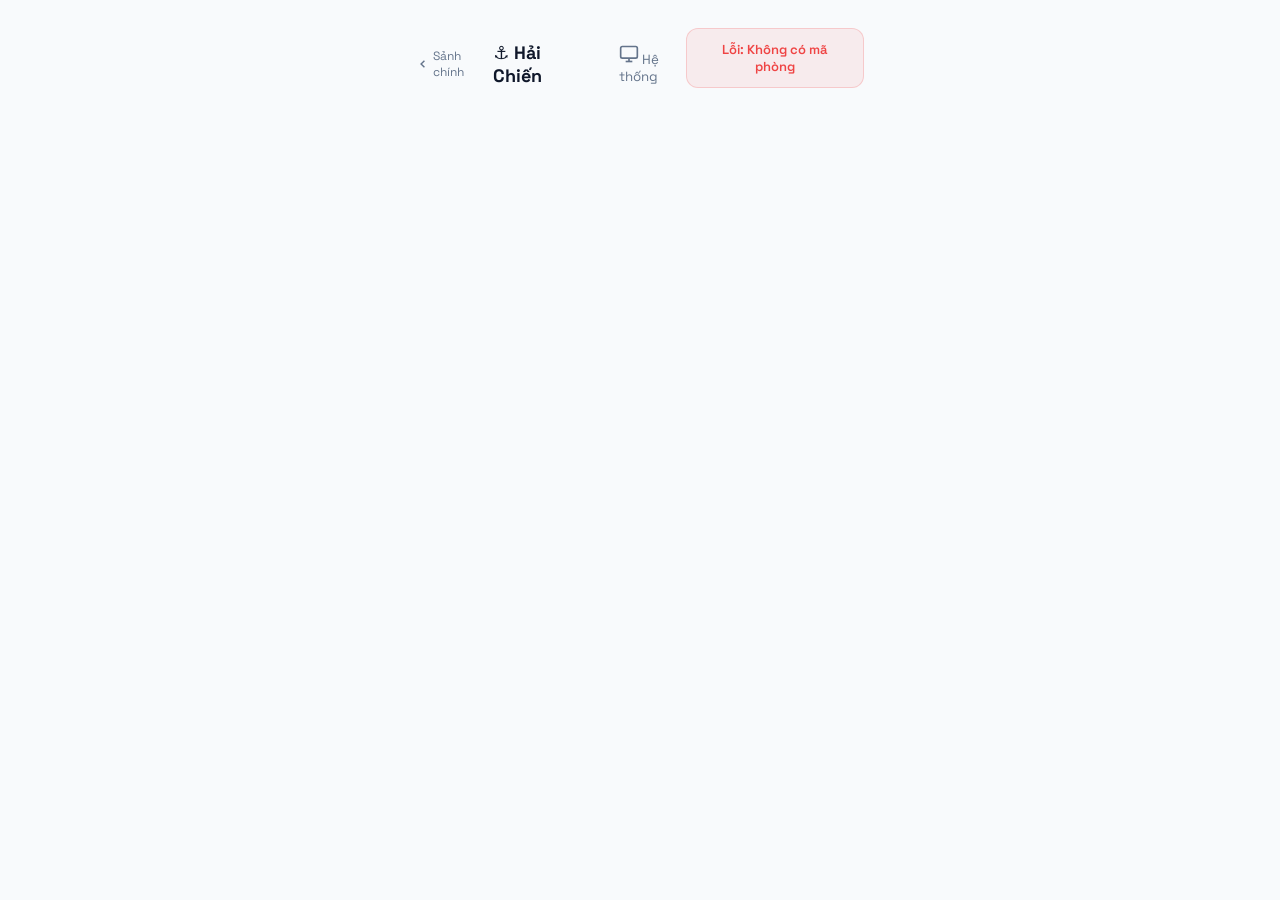
==== commit 0bf303ad: "feat: implement light/dark theme support with CSS variables and dynamic mode switching" ====
--- a/battleship.html
+++ b/battleship.html
@@ -15,7 +15,18 @@
       --accent: #3b82f6; --accent-glow: rgba(59,130,246,0.15);
       --ship: #6366f1; --hit: #ef4444; --miss: #475569;
       --water: #0c4a6e; --water-light: #0e7490;
+      /* --cell-size: min(8.5vw, 36px); */
       --cell-size: min(8.5vw, 36px);
+    }
+    :root[data-theme="light"] {
+      --bg: #f8fafc; --bg-card: #ffffff; --bg-cell: #f1f5f9; --border: #e2e8f0;
+      --text: #0f172a; --text-muted: #64748b; --text-dim: #94a3b8;
+      --accent-glow: rgba(59,130,246,0.2);
+      --miss: #94a3b8;
+      --water: #e0f2fe; --water-light: #bae6fd;
+    }
+    :root[data-theme="light"] .modal-content {
+      background: #ffffff;
     }
     * { margin:0; padding:0; box-sizing:border-box; font-family:'Space Grotesk',system-ui,sans-serif; -webkit-tap-highlight-color:transparent; }
     body { background:var(--bg); color:var(--text); min-height:100vh; user-select:none; -webkit-user-select:none; }
@@ -199,6 +210,21 @@
     .lose-icon-bg { background: #ef4444; }
     .result-icon-inner { position: relative; z-index: 2; font-size: 40px; filter: drop-shadow(0 4px 8px rgba(0,0,0,0.5)); animation: modalPop2 0.5s cubic-bezier(0.175, 0.885, 0.32, 1.275) backwards; transform-origin: center; }
     @keyframes modalPop2 { from { opacity: 0; transform: scale(0.5); } to { opacity: 1; transform: scale(1); } }
+    
+    /* Result Modal Fallback Classes */
+    .modal-content { background: #111827; border-radius: 24px; padding: 32px; width: 100%; max-width: 384px; text-align: center; border: 1px solid #1e293b; position: relative; overflow: hidden; }
+    .w-full { width: 100%; }
+    .py-4 { padding-top: 1rem; padding-bottom: 1rem; }
+    .text-base { font-size: 1rem; line-height: 1.5rem; }
+    .tracking-wide { letter-spacing: 0.025em; }
+    .text-5xl { font-size: 3rem; line-height: 1; }
+    .mb-2 { margin-bottom: 0.5rem; }
+    .mb-8 { margin-bottom: 2rem; }
+    .px-2 { padding-left: 0.5rem; padding-right: 0.5rem; }
+    .leading-relaxed { line-height: 1.625; }
+    .text-slate-400 { color: #94a3b8; }
+    .font-bold { font-weight: 700; }
+    .text-2xl { font-size: 1.5rem; line-height: 2rem; }
   </style>
 </head>
 <body>
@@ -210,8 +236,10 @@
       Sảnh chính
     </a>
     <h1>⚓ Hải Chiến</h1>
-    <div class="header-actions" id="battle-actions" style="display:none">
-      <button class="header-btn header-btn-pause" id="btn-bs-pause" onclick="bsPause()" title="Tạm dừng">
+    <div style="display: flex; gap: 4px; align-items: center;">
+      <button id="theme-toggle-btn" class="header-btn" onclick="toggleTheme()" style="background:transparent; color:var(--text-muted); width: auto; padding: 0 8px;"></button>
+      <div class="header-actions" id="battle-actions" style="display:none">
+        <button class="header-btn header-btn-pause" id="btn-bs-pause" onclick="bsPause()" title="Tạm dừng">
         <svg width="12" height="12" viewBox="0 0 24 24" fill="currentColor" stroke="none"><path d="M6 4h4v16H6zM14 4h4v16h-4z"/></svg>
       </button>
       <button class="header-btn header-btn-surrender" id="btn-bs-surrender2" onclick="confirmSurrender()" title="Đầu hàng">
@@ -220,11 +248,11 @@
     </div>
   </div>
   <div class="status-bar" id="status">Đang kết nối<span class="waiting-dots"></span></div>
-  <div class="timer-wrap" id="bs-timer" style="display:none">
+  <div class="grid-wrapper" id="grid-area"></div>
+  <div class="timer-wrap" id="bs-timer" style="display:none; margin: 16px 0 8px;">
     <div class="timer-track"><div class="timer-fill" id="bs-timer-bar" style="width:100%"></div></div>
     <span class="timer-text" id="bs-timer-text">60s</span>
   </div>
-  <div class="grid-wrapper" id="grid-area"></div>
   <div id="ship-list-area" class="ship-list" style="display:none"></div>
   <div class="controls" id="controls"></div>
   <button class="btn-ready" id="btn-ready" onclick="submitShips()">⚓ Sẵn sàng chiến đấu!</button>
@@ -284,6 +312,7 @@
   </div>
 </div>
 
+<script src="theme.js"></script>
 <script>
 // ============================================
 // 🚢 BATTLESHIP ONLINE — PHP/MySQL Backend
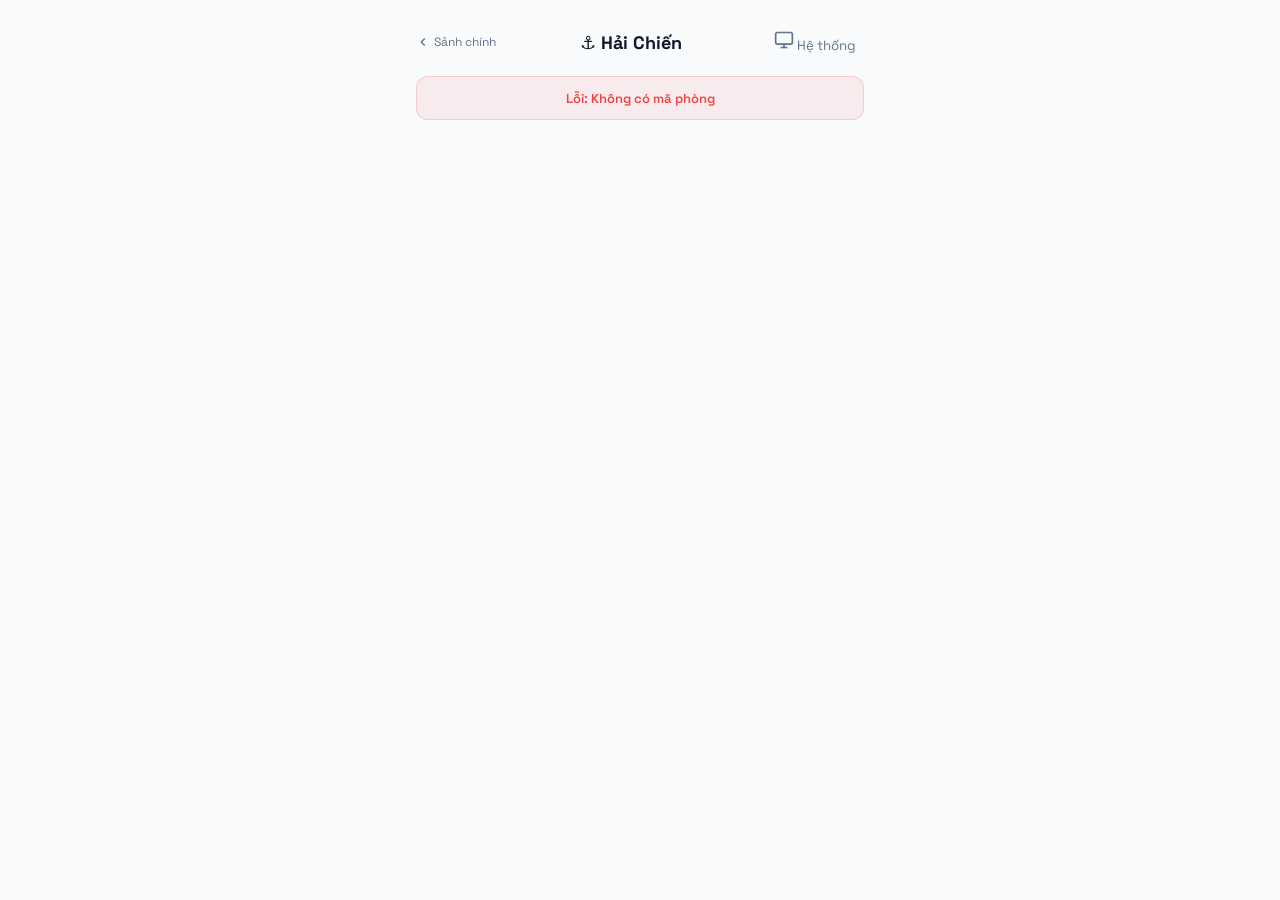
==== commit b13fdfdc: "fix: close dangling div tag in battleship.html and document structure in div_tags.txt" ====
--- a/battleship.html
+++ b/battleship.html
@@ -140,11 +140,6 @@
     .btn-danger { background:rgba(239,68,68,0.15); color:var(--hit); border:1px solid rgba(239,68,68,0.2); }
     .controls { display:flex; gap:8px; justify-content:center; margin:12px 0; flex-wrap:wrap; }
 
-    .overlay { position:fixed; inset:0; z-index:100; background:rgba(0,0,0,0.92); backdrop-filter:blur(20px); display:flex; flex-direction:column; align-items:center; justify-content:center; text-align:center; padding:32px; animation:fadeIn 0.3s ease; }
-    .overlay.hidden { display:none; }
-    .overlay h2 { font-size:24px; font-weight:700; margin-bottom:8px; }
-    .overlay p { color:var(--text-muted); font-size:14px; margin-bottom:32px; }
-    .overlay .emoji { font-size:56px; margin-bottom:16px; }
     @keyframes fadeIn { from{opacity:0} to{opacity:1} }
 
     .scoreboard { display:flex; gap:12px; justify-content:center; margin:8px 0 12px; }
@@ -185,7 +180,7 @@
     .btn-surrender:hover { background:rgba(239,68,68,0.2); border-color:rgba(239,68,68,0.4); }
 
     /* Waiting screen (same as GMS) */
-    .screen-waiting { position:fixed; inset:0; z-index:90; background:var(--bg); display:none; flex-direction:column; align-items:center; justify-content:center; text-align:center; padding:24px; animation:fadeIn 0.25s ease; }
+    .screen-waiting { position:fixed; top:0; left:0; right:0; bottom:0; z-index:90; background:var(--bg); display:none; flex-direction:column; align-items:center; justify-content:center; text-align:center; padding:24px; animation:fadeIn 0.25s ease; }
     .screen-waiting.active { display:flex; }
     .pulse-ring { position:relative; }
     .pulse-ring::before { content:''; position:absolute; inset:-8px; border-radius:50%; border:2px solid var(--accent); opacity:0; animation:pulseRing 2s ease-out infinite; }
@@ -194,37 +189,32 @@
     .btn-back { background:transparent; color:var(--text-muted); font-weight:500; border-radius:12px; border:1.5px solid var(--border); cursor:pointer; transition:all 0.2s ease; font-size:14px; padding:10px 32px; font-family:inherit; }
     .btn-back:hover { border-color:#334155; color:var(--text); }
     .btn-back:active { transform:scale(0.97); }
+
+    /* Win/Loss Modal — synced with GMS design */
+    .modal-overlay { position:fixed; top:0; left:0; right:0; bottom:0; z-index:100; display:none; align-items:center; justify-content:center; padding:24px; background:rgba(0,0,0,0.6); backdrop-filter:blur(12px); animation:fadeIn 0.3s ease; }
+    .modal-overlay.active { display:flex; }
+    .modal-overlay.win-modal { background: radial-gradient(circle at center, rgba(34,197,94,0.15) 0%, rgba(0,0,0,0.85) 100%); }
+    .modal-overlay.lose-modal { background: radial-gradient(circle at center, rgba(239,68,68,0.15) 0%, rgba(0,0,0,0.85) 100%); }
+    .modal-content { background: var(--bg-card); border-radius: 24px; padding: 32px; width: 100%; max-width: 384px; text-align: center; border: 1px solid var(--border); position: relative; overflow: hidden; animation: modalPop 0.3s cubic-bezier(0.16,1,0.3,1); }
+    @keyframes modalPop { from{opacity:0;transform:scale(0.95) translateY(16px)} to{opacity:1;transform:scale(1) translateY(0)} }
+    .win-content { border-color: rgba(34,197,94,0.4) !important; box-shadow: 0 0 40px rgba(34,197,94,0.15), inset 0 0 20px rgba(34,197,94,0.05); background: linear-gradient(180deg, #111827 0%, rgba(17,24,39,0.95) 100%) !important; }
+    .lose-content { border-color: rgba(239,68,68,0.4) !important; box-shadow: 0 0 40px rgba(239,68,68,0.15), inset 0 0 20px rgba(239,68,68,0.05); background: linear-gradient(180deg, #111827 0%, rgba(17,24,39,0.95) 100%) !important; }
+    .win-title { background: linear-gradient(135deg, #4ade80 0%, #22c55e 100%); -webkit-background-clip: text; background-clip: text; -webkit-text-fill-color: transparent; text-shadow: 0 0 20px rgba(34,197,94,0.3); }
+    .lose-title { background: linear-gradient(135deg, #f87171 0%, #ef4444 100%); -webkit-background-clip: text; background-clip: text; -webkit-text-fill-color: transparent; }
+    :root[data-theme="light"] .modal-overlay.win-modal { background: radial-gradient(circle at center, rgba(34,197,94,0.15) 0%, rgba(255,255,255,0.85) 100%); }
+    :root[data-theme="light"] .win-content { background: #ffffff !important; }
+    :root[data-theme="light"] .modal-overlay.lose-modal { background: radial-gradient(circle at center, rgba(239,68,68,0.15) 0%, rgba(255,255,255,0.85) 100%); }
+    :root[data-theme="light"] .lose-content { background: #ffffff !important; }
     
-    /* Win/Loss Modal Styles */
-    .modal-overlay.win-modal { background: radial-gradient(circle at center, rgba(34,197,94,0.15) 0%, rgba(0,0,0,0.85) 100%); }
-    .win-content { border-color: rgba(34,197,94,0.4) !important; box-shadow: 0 0 40px rgba(34,197,94,0.15), inset 0 0 20px rgba(34,197,94,0.05); background: linear-gradient(180deg, #111827 0%, rgba(17,24,39,0.95) 100%) !important; }
-    .win-title { background: linear-gradient(135deg, #4ade80 0%, #22c55e 100%); -webkit-background-clip: text; background-clip: text; -webkit-text-fill-color: transparent; text-shadow: 0 0 20px rgba(34,197,94,0.3); }
-
-    .modal-overlay.lose-modal { background: radial-gradient(circle at center, rgba(239,68,68,0.15) 0%, rgba(0,0,0,0.85) 100%); }
-    .lose-content { border-color: rgba(239,68,68,0.4) !important; box-shadow: 0 0 40px rgba(239,68,68,0.15), inset 0 0 20px rgba(239,68,68,0.05); background: linear-gradient(180deg, #111827 0%, rgba(17,24,39,0.95) 100%) !important; }
-    .lose-title { background: linear-gradient(135deg, #f87171 0%, #ef4444 100%); -webkit-background-clip: text; background-clip: text; -webkit-text-fill-color: transparent; }
-
     .result-icon-wrapper { position: relative; width: 80px; height: 80px; margin: 0 auto 16px; display: flex; align-items: center; justify-content: center; }
     .result-icon-bg { position: absolute; inset: 0; border-radius: 50%; opacity: 0.2; animation: pulseRing 2s infinite; }
     .win-icon-bg { background: #22c55e; }
     .lose-icon-bg { background: #ef4444; }
     .result-icon-inner { position: relative; z-index: 2; font-size: 40px; filter: drop-shadow(0 4px 8px rgba(0,0,0,0.5)); animation: modalPop2 0.5s cubic-bezier(0.175, 0.885, 0.32, 1.275) backwards; transform-origin: center; }
     @keyframes modalPop2 { from { opacity: 0; transform: scale(0.5); } to { opacity: 1; transform: scale(1); } }
-    
-    /* Result Modal Fallback Classes */
-    .modal-content { background: #111827; border-radius: 24px; padding: 32px; width: 100%; max-width: 384px; text-align: center; border: 1px solid #1e293b; position: relative; overflow: hidden; }
-    .w-full { width: 100%; }
-    .py-4 { padding-top: 1rem; padding-bottom: 1rem; }
-    .text-base { font-size: 1rem; line-height: 1.5rem; }
-    .tracking-wide { letter-spacing: 0.025em; }
-    .text-5xl { font-size: 3rem; line-height: 1; }
-    .mb-2 { margin-bottom: 0.5rem; }
-    .mb-8 { margin-bottom: 2rem; }
-    .px-2 { padding-left: 0.5rem; padding-right: 0.5rem; }
-    .leading-relaxed { line-height: 1.625; }
-    .text-slate-400 { color: #94a3b8; }
-    .font-bold { font-weight: 700; }
-    .text-2xl { font-size: 1.5rem; line-height: 2rem; }
+    .modal-result-title { font-size: 1.5rem; font-weight: 700; margin-bottom: 0.5rem; }
+    .modal-result-desc { color: #94a3b8; font-size: 0.875rem; margin-bottom: 2rem; padding: 0 0.5rem; line-height: 1.625; }
+    .modal-result-btn { width:100%; padding:14px 0; font-size:1rem; letter-spacing:0.025em; }
   </style>
 </head>
 <body>
@@ -247,6 +237,7 @@
       </button>
     </div>
   </div>
+  </div>
   <div class="status-bar" id="status">Đang kết nối<span class="waiting-dots"></span></div>
   <div class="grid-wrapper" id="grid-area"></div>
   <div class="timer-wrap" id="bs-timer" style="display:none; margin: 16px 0 8px;">
@@ -278,7 +269,7 @@
     <div style="width:56px;height:56px;margin:0 auto 32px;border-radius:50%;background:rgba(59,130,246,0.1);display:flex;align-items:center;justify-content:center" class="pulse-ring">
       <div style="width:16px;height:16px;border-radius:50%;background:#3b82f6"></div>
     </div>
-    <h2 style="font-size:18px;font-weight:600;margin-bottom:4px">Đang chờ đối thủ</h2>
+    <h2 style="font-size:18px;font-weight:600;margin-bottom:4px;color:#f1f5f9">Đang chờ đối thủ</h2>
     <p style="color:#94a3b8;font-size:14px;margin-bottom:32px">Gửi mã phòng cho bạn bè<span class="waiting-dots"></span></p>
     <div style="margin-bottom:40px">
       <p style="font-size:11px;color:#475569;text-transform:uppercase;letter-spacing:3px;margin-bottom:12px">Mã phòng</p>
@@ -300,15 +291,15 @@
   </div>
 </div>
 
-<div class="overlay hidden modal-overlay" id="overlay">
-  <div id="overlay-content" class="modal-content bg-[#111827] rounded-3xl p-8 w-full max-w-sm text-center border border-slate-800 relative overflow-hidden">
+<div class="modal-overlay" id="overlay" style="display:none">
+  <div id="overlay-content" class="modal-content">
     <div class="result-icon-wrapper">
       <div id="overlay-emoji-bg" class="result-icon-bg"></div>
-      <div id="overlay-emoji" class="result-icon-inner text-5xl"></div>
+      <div id="overlay-emoji" class="result-icon-inner"></div>
     </div>
-    <h2 id="overlay-title" class="text-2xl font-bold mb-2"></h2>
-    <p id="overlay-desc" class="text-slate-400 text-sm mb-8 px-2 leading-relaxed"></p>
-    <button class="btn btn-primary w-full py-4 text-base tracking-wide" id="overlay-btn" onclick="dismissOverlay()">OK</button>
+    <h2 id="overlay-title" class="modal-result-title"></h2>
+    <p id="overlay-desc" class="modal-result-desc"></p>
+    <button class="btn btn-primary modal-result-btn" id="overlay-btn" onclick="dismissOverlay()">OK</button>
   </div>
 </div>
 
@@ -551,10 +542,18 @@
       : `calc(${sz} * (${isSmall ? 'var(--cell-size) * 0.55' : 'var(--cell-size)'} + ${gapPx}px) - ${gapPx}px)`;
 
     if (ship.is_vertical) {
+      // Ship image is naturally horizontal (left → right).
+      // For vertical placement, rotate 90° CW so it points top → bottom.
+      // After rotate(90deg) with origin top-left: the image extends rightward,
+      // so we need no extra translate — the image top-left becomes the anchor.
+      const cellSz = isSmall ? 'calc(var(--cell-size) * 0.55)' : 'var(--cell-size)';
       img.style.width = sizeCalc;
-      img.style.height = '100%';
-      img.style.transformOrigin = '0 0';
-      img.style.transform = 'rotate(90deg) translateY(-100%)';
+      img.style.height = cellSz;
+      img.style.transformOrigin = 'top left';
+      img.style.transform = 'rotate(90deg)';
+      img.style.position = 'absolute';
+      img.style.top = '0';
+      img.style.left = '0';
     } else {
       img.style.width = sizeCalc;
       img.style.height = '100%';
@@ -1006,10 +1005,10 @@
   const titleEl = document.getElementById('overlay-title');
 
   // Reset classes
-  if (overlay) overlay.className = 'overlay modal-overlay';
-  if (content) content.className = 'modal-content bg-[#111827] rounded-3xl p-8 w-full max-w-sm text-center border border-slate-800 relative overflow-hidden';
+  if (overlay) overlay.className = 'modal-overlay';
+  if (content) content.className = 'modal-content';
   if (emojiBg) emojiBg.className = 'result-icon-bg';
-  if (titleEl) titleEl.className = 'text-2xl font-bold mb-2';
+  if (titleEl) titleEl.className = 'modal-result-title';
 
   let emoji = '🎮';
   if (type === 'win' || type === '🏆') {
@@ -1033,11 +1032,11 @@
   document.getElementById('overlay-desc').textContent = desc;
   document.getElementById('overlay-btn').textContent = btnText;
   overlayCallback = callback;
-  overlay.classList.remove('hidden');
+  overlay.style.display = 'flex';
 }
 
 function dismissOverlay() {
-  document.getElementById('overlay').classList.add('hidden');
+  document.getElementById('overlay').style.display = 'none';
   if (overlayCallback) { overlayCallback(); overlayCallback = null; }
 }
 
@@ -1060,12 +1059,12 @@
 
 function showRoomCode(code) {
   document.getElementById('bs-room-code').textContent = code;
-  document.getElementById('bs-waiting-screen').classList.add('active');
+  document.getElementById('bs-waiting-screen').style.display = 'flex';
   document.getElementById('app').style.display = 'none';
 }
 
 function hideWaitingScreen() {
-  document.getElementById('bs-waiting-screen').classList.remove('active');
+  document.getElementById('bs-waiting-screen').style.display = 'none';
   document.getElementById('app').style.display = '';
 }
 
